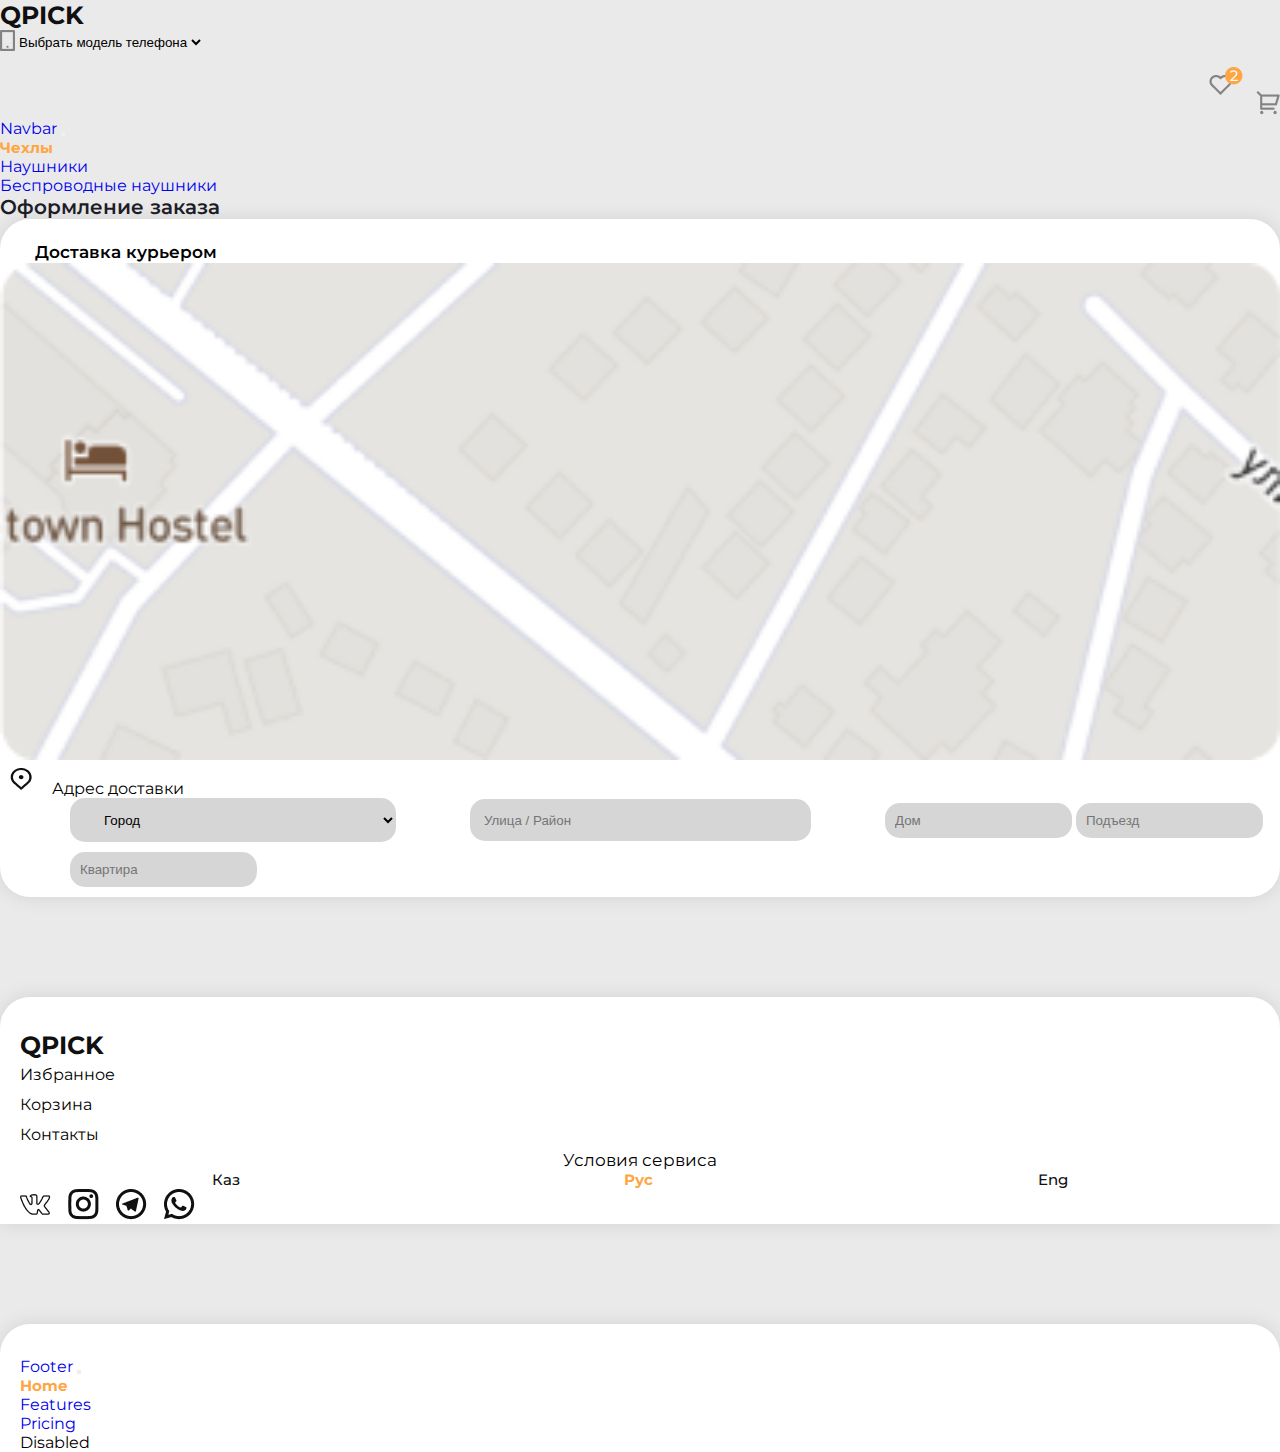
==== index4.html @ 9278eb51 "fix" ====
<!doctype html>
<html lang="en">

<head>
    <meta charset="utf-8">
    <meta name="viewport" content="width=device-width, initial-scale=1">
    <title>Bootstrap demo</title>
    <link href="https://cdn.jsdelivr.net/npm/bootstrap@5.3.0/dist/css/bootstrap.min.css" rel="stylesheet"
        integrity="sha384-9ndCyUaIbzAi2FUVXJi0CjmCapSmO7SnpJef0486qhLnuZ2cdeRhO02iuK6FUUVM" crossorigin="anonymous">
    <link rel="stylesheet" href="./index.css">
</head>

<body>




    <!-- Navbar Start -->
    <nav class="d-none d-lg-block">
        <div class="container">
            <div class="row align-items-center justify-content-between">
                <div class="col-2">
                    <h2 class="logoName">QPICK</h2>
                </div>
                <div class="col-8">
                    <div class="options">
                        <a href="index2.html"><img src="./img/phone_icon.png" alt="" class="logo-phone"></a>
                        <select class="select">
                            <option class="option">Выбрать модель телефона</option>
                        </select>
                    </div>
                </div>

                <div class="col-2">
                    <div class="textLogoIcons">
                        <a href="index1.html"><img src="./img/like.png" alt="" class="likeLogo"></a>
                        <a href="index3.html"><img src="./img/cart.png" alt="" class="likeLogo"></a>
                    </div>
                </div>
            </div>
        </div>
    </nav>

    <nav class="navbar navbar-expand-lg bg-body-tertiary d-block d-lg-none">
        <div class="container-fluid">
            <a class="navbar-brand" href="#">Navbar</a>
            <button class="navbar-toggler" type="button" data-bs-toggle="collapse" data-bs-target="#navbarNav"
                aria-controls="navbarNav" aria-expanded="false" aria-label="Toggle navigation">
                <span class="navbar-toggler-icon"></span>
            </button>
            <div class="collapse navbar-collapse" id="navbarNav">
                <ul class="navbar-nav">
                    <li class="nav-item">
                        <a class="nav-link active" aria-current="page" href="#">Чехлы</a>
                    </li>
                    <li class="nav-item">
                        <a class="nav-link" href="#">Наушники</a>
                    </li>
                    <li class="nav-item">
                        <a class="nav-link" href="#">Беспроводные наушники</a>
                    </li>
                </ul>
            </div>
        </div>
    </nav>
    <!-- Navbar end -->
    <!-- Main one start -->
    <main class="main4">
        <div class="container">
            <div class="row">
                <div class="col-12">
                    <div class="offormeline">
                        <p>Оформление заказа</p>
                    </div>
                </div>
                <div class="col-12 col-lg-6">
                    <div class="oformalinie_card_1">
                        <p class="dostavka_kuryerm">Доставка курьером</p>
                        <img src="./img/dastavka.png" alt="" class="img_karta_dastavka" width="100%"><br>
                        <div class="d-f-b-kk">
                            <div><img src="./img/Vector.png" alt="" class="img_of_lokatsitya"></div>
                            <p class="dastavka_text">Адрес доставки</p>
                        </div>
                        <select class="choose_coutnry" placeholder="Город ">
                            <option value="1">Город</option>
                            <option value="2">Uzbekiston</option>
                            <option value="3">Russia</option>
                            <option value="4">USA</option>
                            <option value="5">UK</option>
                        </select>
                        <input type="text" placeholder="Улица / Район" class="choose_coutnry_1">
                        <input type="text" placeholder="Дом" class="write_dom">
                        <input type="text" placeholder="Подъезд" class="write_dom" id="write">
                        <input type="text" placeholder="Квартира" class="write_dom">
                    </div>
                </div>
                <div class="col-12 col-lg-6">
                    
                </div>
            </div>
        </div>
    </main>

    <!-- Main one end -->
    <!-- footer start -->
    <footer class="d-none d-lg-block">
        <div class="container" id="footer">
            <div class="row justify-content-between">
                <div class="col-2">
                    <h2 class="logoName">QPICK</h2>
                </div>
                <div class="col-3">
                    <ul class="list">
                        <li class="list_item">Избранное</li>
                        <li class="list_item">Корзина</li>
                        <li class="list_item">Контакты</li>
                    </ul>
                </div>
                <div class="col-3">
                    <div class="serviceTExt">
                        <p class="service">Условия сервиса</p>
                        <ul class="listLang">
                            <li class="listLanguage">Каз</li>
                            <li class="listLanguage active">Рус</li>
                            <li class="listLanguage">Eng</li>
                        </ul>
                    </div>
                </div>
                <div class="col-2">
                    <img src="./img/Social.png" alt="">
                </div>
            </div>
        </div>
    </footer>
    <!-- footer end -->

    <nav class="navbar navbar-expand-lg bg-body-tertiary d-block d-lg-none" id="footer">
        <div class="container-fluid">
            <a class="navbar-brand" href="#">Footer</a>
            <button class="navbar-toggler" type="button" data-bs-toggle="collapse" data-bs-target="#navbarNav"
                aria-controls="navbarNav" aria-expanded="false" aria-label="Toggle navigation">
                <span class="navbar-toggler-icon"></span>
            </button>
            <div class="collapse navbar-collapse" id="navbarNav">
                <ul class="navbar-nav">
                    <li class="nav-item">
                        <a class="nav-link active" aria-current="page" href="#">Home</a>
                    </li>
                    <li class="nav-item">
                        <a class="nav-link" href="#">Features</a>
                    </li>
                    <li class="nav-item">
                        <a class="nav-link" href="#">Pricing</a>
                    </li>
                    <li class="nav-item">
                        <a class="nav-link disabled">Disabled</a>
                    </li>
                </ul>
            </div>
        </div>
    </nav>
    <script src="https://cdn.jsdelivr.net/npm/bootstrap@5.3.0/dist/js/bootstrap.bundle.min.js"
        integrity="sha384-geWF76RCwLtnZ8qwWowPQNguL3RmwHVBC9FhGdlKrxdiJJigb/j/68SIy3Te4Bkz"
        crossorigin="anonymous"></script>
</body>

</html>
---- index.css ----
@import url('https://fonts.googleapis.com/css2?family=Montserrat:wght@500;600&display=swap');

* {
    margin: 0;
    padding: 0;
    box-sizing: border-box;
    text-decoration: none;
    list-style: none;
}


body {
    font-family: 'Montserrat', sans-serif;
    background: #EAEAEA;
}

.logoName {
    font-family: 'Montserrat';
    font-style: normal;
    font-weight: 700;
    font-size: 25px;
    line-height: 30px;

    color: #101010;

}


.options {
    display: flex;
    align-items: center;
}

.textLogoIcons {
    text-align: end;
}


.likeLogo {
    cursor: pointer;
}

.select {
    background: transparent;
    border: none;
}


.carousel-item {
    position: relative;
}


.phone {
    position: absolute;
    top: 0;
    right: 140px;
}


.name_options {
    font-family: 'Montserrat';
    font-style: normal;
    font-weight: 600;
    font-size: 20px;
    line-height: 24px;
    color: #838383;
    padding-top: 20px;
}

.cartphones {
    background: #fff;
    text-align: center;
    box-shadow: 0px 0px 20px rgba(0, 0, 0, 0.1);
    border-radius: 30px;
    width: 100%;
    margin-top: 20px;
}

.phoneApple {
    padding-top: 25px;
    padding-bottom: 25px;
    /* padding: 25px 70px; */
}

.title {
    padding-bottom: 30px;
}

.star {
    display: flex;
    align-items: center;
}

.verSia {
    padding-top: 20px;
}

.texts {
    display: flex;
    justify-content: space-between;
}

.price {
    font-family: 'Montserrat';
    font-style: normal;
    font-weight: 600;
    font-size: 19.1687px;
    line-height: 23px;
    color: #DF6464;
}

.nameCard {
    font-family: 'Montserrat';
    font-style: normal;
    font-weight: 600;
    font-size: 17px;
    line-height: 21px;
    color: #1C1C27;
}

.cardHeadphone {
    background: #FFFFFF;
    box-shadow: 0px 0px 20px rgba(0, 0, 0, 0.1);
    border-radius: 30px;
    width: 100%;
    padding: 22px;
    text-align: center;
    margin-top: 30px;
}

.likeButton {
    text-align: start;
}

.airpots {
    height: 220px;
    margin-bottom: 10px;
    transition: .5s;
    transform: scale(.9);
    -webkit-transform: scale(.9);
    -moz-transform: scale(.9);
    -ms-transform: scale(.9);
    -o-transform: scale(.9);
    -webkit-transition: .5s;
    -moz-transition: .5s;
    -ms-transition: .5s;
    -o-transition: .5s;
}


.airpots:hover {
    transition: .5s;
    transform: scale(1);
    -webkit-transform: scale(1);
    -moz-transform: scale(1);
    -ms-transform: scale(1);
    -o-transform: scale(1);
    -webkit-transition: .5s;
    -moz-transition: .5s;
    -ms-transition: .5s;
    -o-transition: .5s;
}


.listLang {
    display: flex;
    align-items: center;
    justify-content: space-around;
    text-align: center;
}

.list_item {
    line-height: 30px;
}

.serviceTExt {
    text-align: center;
}


#footer {
    background: #FFFFFF;
    box-shadow: 0px 0px 20px rgba(0, 0, 0, 0.1);
    border-radius: 30px 30px 0px 0px;
    margin-top: 100px;
    padding-top: 33px;
    padding-left: 20px;
    padding-right: 20px;
}

.service {
    font-family: 'Montserrat';
    font-style: normal;
    font-weight: 400;
    font-size: 17px;
    line-height: 21px;
    color: #000000;
}




.listLanguage {
    font-family: 'Montserrat';
    font-style: normal;
    font-weight: 500;
    font-size: 15px;
    line-height: 18px;
    color: #101010;
}


.active {
    font-family: 'Montserrat';
    font-style: normal;
    font-weight: 700;
    font-size: 15px;
    line-height: 18px;
    color: #FFA542;
}

.sarlavha {
    padding-top: 15px;
    padding-left: 20px;
    text-align: start;
    font-family: 'Montserrat';
    font-style: normal;
    font-weight: 600;
    font-size: 17px;
    line-height: 21px;
    color: #1C1C27;
}

.yozuv {
    text-align: center;
    font-family: 'Montserrat';
    font-style: normal;
    font-weight: 400;
    font-size: 17px;
    line-height: 21px;
    color: #000000;
    padding-bottom: 30px;
}

.like_href {
    background: #FFFFFF;
    box-shadow: 0px 0px 20px rgba(0, 0, 0, 0.1);
    border-radius: 30px;
}

.icon_and_text {
    margin-top: 12px;
    gap: 10px;
    display: flex;
}

.lokatsiya_text_fa {
    line-height: 3px;
}

.lokatsiya_text {
    font-family: 'Montserrat';
    font-style: normal;
    font-weight: 500;
    font-size: 15px;
    color: #000000;
}

.text_lokatsiya {
    font-family: 'Montserrat';
    font-style: normal;
    font-weight: 500;
    font-size: 13px;
    color: #838383
}

.nash {
    padding: 15px 19px 27px 17px;
    background: #FFFFFF;
    box-shadow: 0px 0px 20px rgba(0, 0, 0, 0.1);
    border-radius: 30px;
}

.icon_whatsap {
    margin-bottom: 30px;
    padding-top: 30px;
    padding-bottom: 30px;
    text-align: center;
    background: #FFFFFF;
    box-shadow: 0px 0px 20px rgba(0, 0, 0, 0.1);
    border-radius: 30px;
}

.imge_phone_2 {
    margin-top: 14px;
}

.main_index2 {
    align-items: center;
    display: flex;
}

.phone_2_text {
    font-family: 'Montserrat';
    font-style: normal;
    font-weight: 600;
    font-size: 25px;
    color: #000000;
    padding-top: 24px;
}

.text_korzina {
    font-family: 'Montserrat';
    font-style: normal;
    font-weight: 600;
    font-size: 20px;
    line-height: 24px;
    color: #1C1C27;
}

.index3_card {
    display: flex;
    justify-content: space-between;
}

.price_four_fa {
    padding-top: 70px;
}

.four_text {
    font-family: 'Montserrat';
    font-style: normal;
    font-weight: 500;
    font-size: 17px;
    line-height: 21px;
    color: #1C1C27;
}

.four {
    margin-left: 10px;
}

.four_price {
    font-family: 'Montserrat';
    font-style: normal;
    font-weight: 600;
    font-size: 15px;
    line-height: 18px;
    color: #AAAAAA;
}

.amunt_of_four {
    justify-content: space-between;
    display: flex;
}

.amout_four {
    margin-left: 50px;
    display: flex;
    gap: 20px;
}

.minus {
    border: none;
    padding: 9px 9px;
    display: flex;
    background: #FFCE7F;
    color: #FFFFFF;
    border-radius: 50%;
}

.amut {
    padding-top: 10px;
}

.index3 {
    margin-top: 20px;
    background: #FFFFFF;
    box-shadow: 0px 0px 20px rgba(0, 0, 0, 0.1);
    border-radius: 30px;
}

.yashik {
    padding-top: 18px;
    margin-right: 25px;
}

.price_four_end {
    padding-right: 25px;
}

.price_four_fa {
    padding-top: 96px;
    padding-right: 300px;
}

.dastavka_icon {
    display: flex;
}

.icon_fa {
    padding-left: 120px;
    padding-right: 300px;
}

.dastavka_text {
    padding-top: 15px;
    padding-left: 20px;
}


.dastavka_karta {
    text-align: center;
}

.dastavka_icon_babby {
    padding-left: 20px;
    padding-right: 11px;
}

.text p {
    padding-left: 10px;
    font-family: 'Montserrat';
    font-style: normal;
    font-weight: 600;
    font-size: 15px;
    line-height: 18px;
    color: #000000;
}

.btn_afarmlenya {
    padding: 22px 70px;
    font-family: 'Montserrat';
    font-style: normal;
    font-weight: 600;
    line-height: 21px;
    text-align: center;
    color: #FFFFFF;
    background: #101010;
    box-shadow: 0px 0px 20px rgba(0, 0, 0, 0.25);
    border-radius: 20px;
    margin-top: -70px;
}

.oxirgi {
    align-items: start;
}

.jami {
    background: #FFFFFF;
    box-shadow: 0px 0px 20px rgba(0, 0, 0, 0.1);
    border-radius: 30px;
    display: flex;
    justify-content: space-between;
    padding-top: 20px;
    padding-bottom: 20px;
}

.jami_price {
    padding-right: 10px;
    font-family: 'Montserrat';
    font-style: normal;
    font-weight: 600;
    font-size: 15px;
    line-height: 18px;
    color: #000000;
}

.offormeline p {
    font-family: 'Montserrat';
    font-style: normal;
    font-weight: 600;
    font-size: 20px;
    line-height: 24px;
    color: #1C1C27;

}

.oformalinie_card_1 {
    background: #FFFFFF;
    box-shadow: 0px 0px 20px rgba(0, 0, 0, 0.1);
    border-radius: 30px;
}

.dostavka_kuryerm {
    font-family: 'Montserrat';
    font-style: normal;
    font-weight: 600;
    font-size: 17px;
    line-height: 21px;
    color: #000000;
    padding-top: 23px;
    padding-left: 35px;
}

.d-f-b-kk {
    align-items: center;
    display: flex;
}

.choose_coutnry {
    margin-bottom: 10px;
    margin-left: 70px;
    padding: 14px 210px 13px 30px;
    border: none;
    background: #D6D6D6;
    border-radius: 15px;
}

.choose_coutnry_1 {
    margin-bottom: 10px;
    margin-left: 70px;
    padding: 14px 150px 13px 14px;
    border: none;
    background: #D6D6D6;
    border-radius: 15px;
}

.write_dom {
    margin-bottom: 10px;
    margin-left: 70px;
    padding: 10px 0px 10px 10px;
    border: none;
    background: #D6D6D6;
    border-radius: 15px;
}

#write {
    margin-left: -0px;
}

.img_of_lokatsitya {
    padding-left: 10px;
}

@media (max-width: 576px) {
    .icon_whatsap {
        justify-content: space-between;
        margin-top: 20px;
        margin-bottom: 30px;
        padding-top: 30px;
        padding-bottom: 30px;
        text-align: center;
        background: #FFFFFF;
        box-shadow: 0px 0px 20px rgba(0, 0, 0, 0.1);
        border-radius: 30px;
    }

    .phoneApple {
        width: 30%;
        padding-top: 15px;
        padding-bottom: 20px;
    }

    .airpots {
        margin-bottom: 10px;
        transition: .5s;
        transform: scale(.9);
        width: 100%;
        height: 100%;
    }

    .nameCard {
        font-family: 'Montserrat';
        font-style: normal;
        font-weight: 600;
        font-size: 17px;
        line-height: 15px;
        color: #1C1C27;
    }

    .price {
        font-size: 12px;
        /* display: none; */
    }

    .star {
        display: flex;
        font-size: 12px;
        align-items: center;
    }

    .cardHeadphone {
        background: #FFFFFF;
        box-shadow: 0px 0px 20px rgba(0, 0, 0, 0.1);
        border-radius: 30px;
        width: 100%;
        padding: 20px;
        text-align: center;
        margin-top: 22px;
    }

    #footer {
        margin-top: 20px;
    }

    .carousel-control-next-icon {
        width: 20px;
    }

    .carousel-control-prev-icon {
        width: 20px;
    }

    .four_text {
        font-family: 'Montserrat';
        font-style: normal;
        font-weight: 500;
        font-size: 11px;
        line-height: 15px;
        color: #1C1C27;
    }

    .four_price {
        font-family: 'Montserrat';
        font-style: normal;
        font-weight: 600;
        font-size: 11px;
        line-height: 14px;
        color: #AAAAAA;
    }

    .dastavka_karta img {
        width: 100%;
    }

    .icon_fa {
        padding-left: 25px;
        padding-right: 66px;
    }

    .oxirgi {
        margin-top: 20px;
    }
    .choose_coutnry {
        margin-bottom: 10px;
        margin-left: 21px;
        padding: 14px 50px 13px 30px;
        border: none;
        background: #D6D6D6;
        border-radius: 15px;
    }
    .choose_coutnry_1 {
        margin-bottom: 10px;
        margin-left: 21px;
        padding: 14px 0px 13px 14px;
        border: none;
        background: #D6D6D6;
        border-radius: 15px;
    }
    .write_dom {
        margin-bottom: 10px;
        margin-left: 21px;
        padding: 10px 0px 10px 10px;
        border: none;
        background: #D6D6D6;
        border-radius: 15px;
    }
    #write {
         margin-left: 21px; 
    }    
}
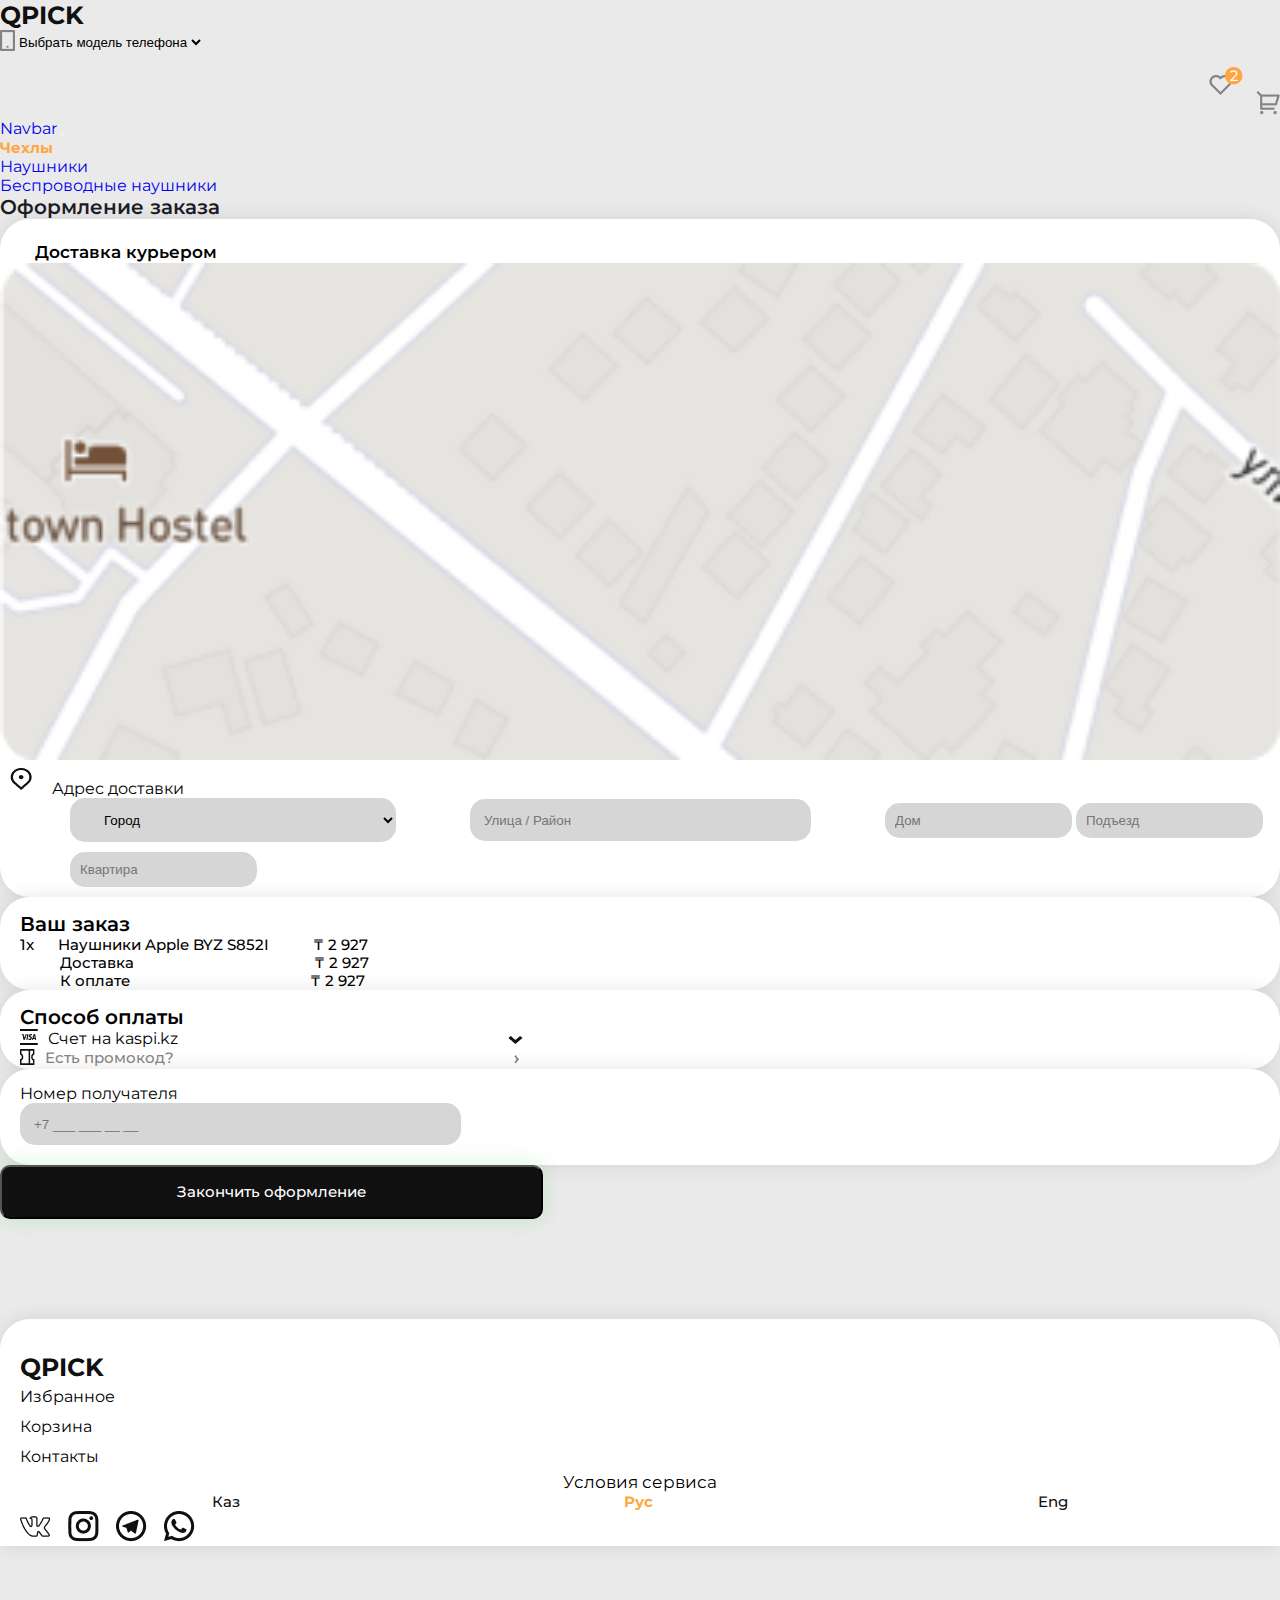
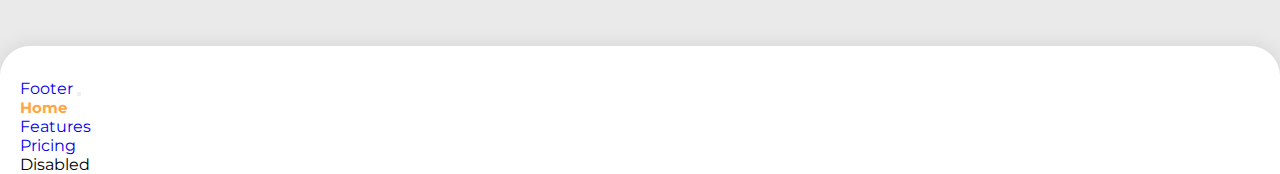
==== commit 5c0da108: "fix" ====
--- a/index4.html
+++ b/index4.html
@@ -95,7 +95,56 @@
                     </div>
                 </div>
                 <div class="col-12 col-lg-6">
-                    
+                    <div class="nash_zakaz_card mt-5 mt-lg-0 mb-3">
+                        <p class="nash_zakaz_text">
+                            Ваш заказ
+                        </p>
+                        <div class="one_x_fa">
+                            <p class="one_x">1x</p>
+                            <p class="aplle_byz">Наушники Apple BYZ S852I</p>
+                            <div class="airpods_summa">₸ 2 927</div>
+                        </div>
+                        <div class="one_x_fa">
+                            <p class="aplle_byz" id="nasj">
+                                Доставка
+                            </p>
+                            <p class="airpods_summa">
+                                ₸ 2 927
+                            </p>
+                        </div>
+                        <div class="one_x_fa">
+                            <p class="aplle_byz" id="nasj">
+                                К оплате
+                            </p>
+                            <p class="airpods_summa">
+                                ₸ 2 927
+                            </p>
+                        </div>
+                    </div>
+                    <div class="nash_zakaz_card mt-5 mt-lg-0 mb-3">
+                        <p class="nash_zakaz_text">
+                            Способ оплаты
+                        </p>
+                        <div class="visa_section">
+                            <div><img src="./img/visa.png" alt="" class="visa_img"></div>
+                            <p class="visa_text">Счет на kaspi.kz</p>
+                            <div><img src="./img/icon.png" alt="" class="icon_buttom"></div>
+                        </div>
+                        <div class="karta_section">
+                            <div><img src="./img/plastik_karta.png" alt="" class="karta"></div>
+                            <p class="karta_text">Есть промокод?</p>
+                            <div><img src="./img/plastiik-karta-ison.png" alt="" class="plastik_karta_icon"></div>
+                        </div>
+                    </div>
+                    <div class="nash_zakaz_card mt-5 mt-lg-0 mb-3">
+                        <p class="input_mobile">
+                            Номер получателя
+                        </p>
+                        <input type="text" class="nomer" placeholder="+7 ___ ___ __ __">
+                    </div>
+                    <div class="last_button_fa mt-5 mt-lg-5">
+                        <button class="last_button">Закончить оформление</button>
+                    </div>
                 </div>
             </div>
         </div>
--- a/index.css
+++ b/index.css
@@ -534,6 +534,117 @@
     padding-left: 10px;
 }
 
+.nash_zakaz_card {
+    padding-left: 20px;
+    padding-top: 15px;
+    background: #FFFFFF;
+    box-shadow: 0px 0px 20px rgba(0, 0, 0, 0.1);
+    border-radius: 30px;
+}
+
+.nash_zakaz_text {
+    font-family: 'Montserrat';
+    font-style: normal;
+    font-weight: 600;
+    font-size: 20px;
+    line-height: 24px;
+    color: #000000;
+}
+
+.one_x_fa {
+    display: flex;
+}
+
+.one_x {
+    margin-right: 24px;
+    font-family: 'Montserrat';
+    font-style: normal;
+    font-weight: 500;
+    font-size: 15px;
+    line-height: 18px;
+    color: #000000;
+}
+
+.aplle_byz {
+    font-family: 'Montserrat';
+    font-style: normal;
+    font-weight: 500;
+    font-size: 15px;
+    line-height: 18px;
+    color: #000000;
+    margin-right: 44px;
+}
+
+.airpods_summa {
+    font-family: 'Montserrat';
+    font-style: normal;
+    font-weight: 500;
+    font-size: 15px;
+    line-height: 18px;
+    color: #000000;
+}
+
+#nasj {
+    margin-left: 40px;
+    margin-right: 180px;
+}
+
+.visa_section {
+    display: flex;
+}
+
+.visa_img {
+    margin-right: 10px;
+}
+
+.visa_text {
+    margin-right: 330px;
+}
+
+.karta_text {
+    font-family: 'Montserrat';
+    font-style: normal;
+    font-weight: 500;
+    font-size: 15px;
+    line-height: 18px;
+    color: #838383;
+}
+
+.karta_section {
+    display: flex;
+}
+
+.karta {
+    align-items: center;
+    margin-right: 10px;
+}
+
+.karta_text {
+    margin-right: 340px;
+}
+
+.nomer {
+    border: none;
+    background: #D6D6D6;
+    border-radius: 15px;
+    padding: 14px 250px 13px 14px;
+    margin-bottom: 20px;
+}
+
+.last_button {
+    font-family: 'Montserrat';
+    font-style: normal;
+    font-weight: 500;
+    font-size: 15px;
+    line-height: 18px;
+    text-align: center;
+    color: #FFFFFF;
+    background: #101010;
+    box-shadow: 0px 0px 20px rgba(67, 216, 84, 0.25);
+    border-radius: 10px;
+    padding: 16px 175px;
+}
+
 @media (max-width: 576px) {
     .icon_whatsap {
         justify-content: space-between;
@@ -633,6 +744,7 @@
     .oxirgi {
         margin-top: 20px;
     }
+
     .choose_coutnry {
         margin-bottom: 10px;
         margin-left: 21px;
@@ -641,6 +753,7 @@
         background: #D6D6D6;
         border-radius: 15px;
     }
+
     .choose_coutnry_1 {
         margin-bottom: 10px;
         margin-left: 21px;
@@ -649,6 +762,7 @@
         background: #D6D6D6;
         border-radius: 15px;
     }
+
     .write_dom {
         margin-bottom: 10px;
         margin-left: 21px;
@@ -657,7 +771,48 @@
         background: #D6D6D6;
         border-radius: 15px;
     }
+
     #write {
-         margin-left: 21px; 
+        margin-left: 21px;
+    }
+    .aplle_byz {
+        font-family: 'Montserrat';
+        font-style: normal;
+        font-weight: 500;
+        font-size: 9px;
+        line-height: 15px;
+        color: #000000;
+        margin-right: 10px;
+    }
+    #nasj {
+        margin-left: 40px;
+        margin-right: 93px;
+    }
+    .visa_text {
+        margin-right: 90px;
+    }
+    .karta_text {
+        margin-right: 98px;
+    }
+    .nomer {
+        border: none;
+        background: #D6D6D6;
+        border-radius: 15px;
+        padding: 14px 45px 13px 14px;
+        margin-bottom: 20px;
+    }
+    .last_button {
+        font-family: 'Montserrat';
+        font-style: normal;
+        font-weight: 500;
+        font-size: 15px;
+        line-height: 18px;
+        text-align: center;
+        color: #FFFFFF;
+        background: #101010;
+        box-shadow: 0px 0px 20px rgba(67, 216, 84, 0.25);
+        border-radius: 10px;
+        padding: 16px 47px;
     }    
+    
 }